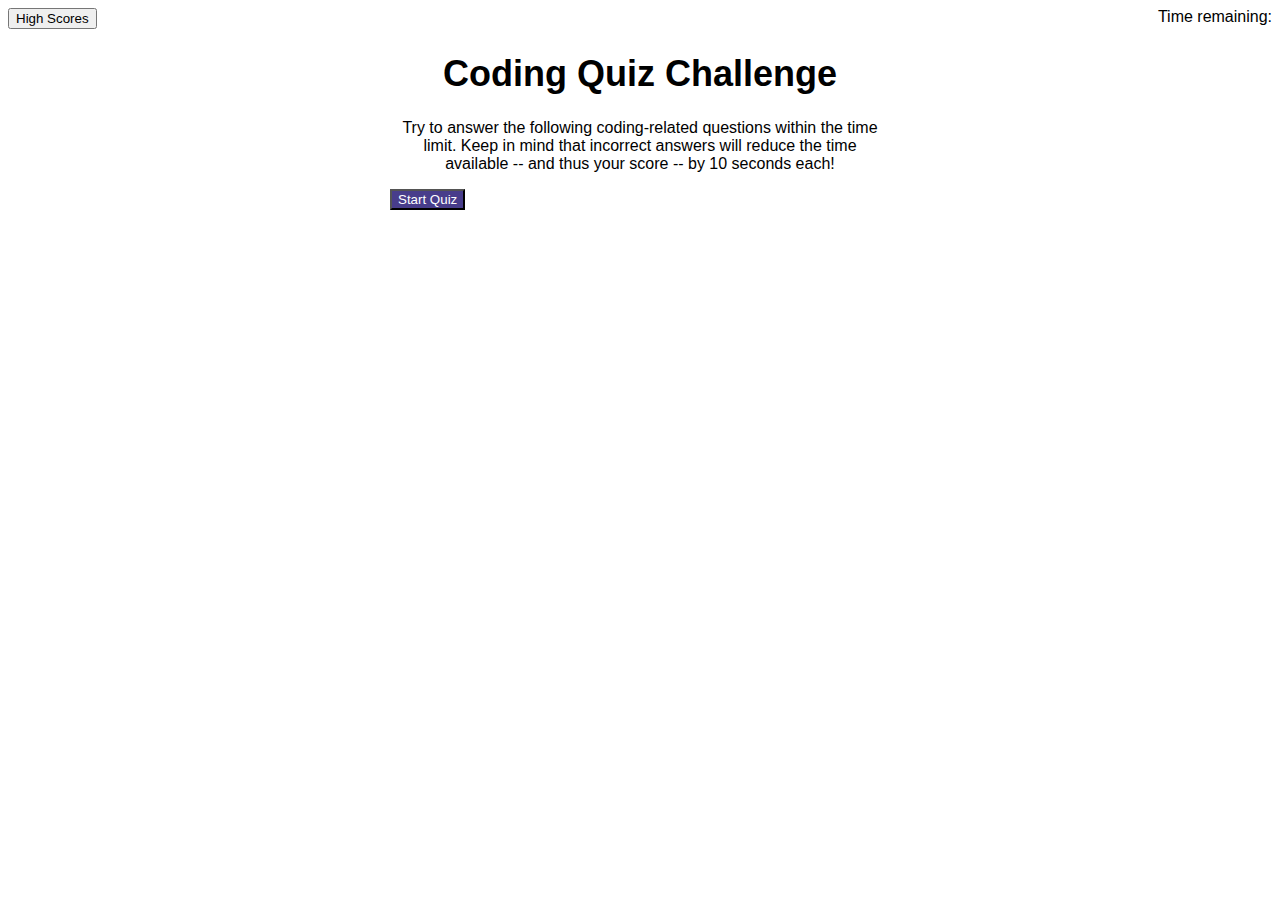
==== index.html @ 37f343d0 "added questions, some starter code for script, and did some styling" ====
<!DOCTYPE html>
<html lang="en">

<head>
    <meta charset="UTF-8">
    <meta http-equiv="X-UA-Compatible" content="IE=edge">
    <meta name="viewport" content="width=device-width, initial-scale=1.0">
    <link rel="stylesheet" href="./assets/css/style.css">
    <title>Quiz Challenge</title>
</head>

<body>
    <div class="top">
        <div id="highscores" class="">
            <button>High Scores</button>
        </div>
        <div id="timer">
            Time remaining:
            <!-- initialize timer to 75 seconds for five questions -->
        </div>
    </div>
    <div id="intro">
        <h1>Coding Quiz Challenge</h1>
        <p>Try to answer the following coding-related questions within the time limit. Keep in mind that incorrect
            answers will reduce the time available -- and thus your score -- by 10 seconds each!</p>
        <button class="startBtn">Start Quiz</button>
    </div>
    <div id="question-block" class="hide">
        <!-- generating an h2 and four buttons here-->
    </div>
    <div id="correct" class="hide">Correct!</div>
    <div id="highscores" class="hide"></div>
    <script src="./assets/js/script.js"></script>
</body>

</html>
---- assets/css/style.css ----
* {
    font-family: Arial, Helvetica, sans-serif;
}

#intro {
    width: 500px;
    margin-left: auto;
    margin-right: auto;
}

#intro h1 {
    text-align: center;
    font-size: 36px;
}

#intro p {
    font-size: 16px;
    text-align: center;
}

#intro button {
    margin-left: auto;
    margin-right: auto;
    text-align: center;
}

.hide {
    display: none;
}

.startBtn {
    color: white;
    background-color: darkslateblue;
    /* add rounded corners */
}

.top {
    width: 100%;
    display: flex;
    justify-content: space-between;
}
#highscores {
    display: flex;
    justify-content: space-between;
}

#timer {
    display: flex;
    justify-content: space-between;
}

#question-block {
    float: none;
    padding-bottom: 7px;
    border-bottom: 2px solid grey;
}

.startBtn {
    margin-left: auto;
    margin-right: auto;
    text-align: center;
}
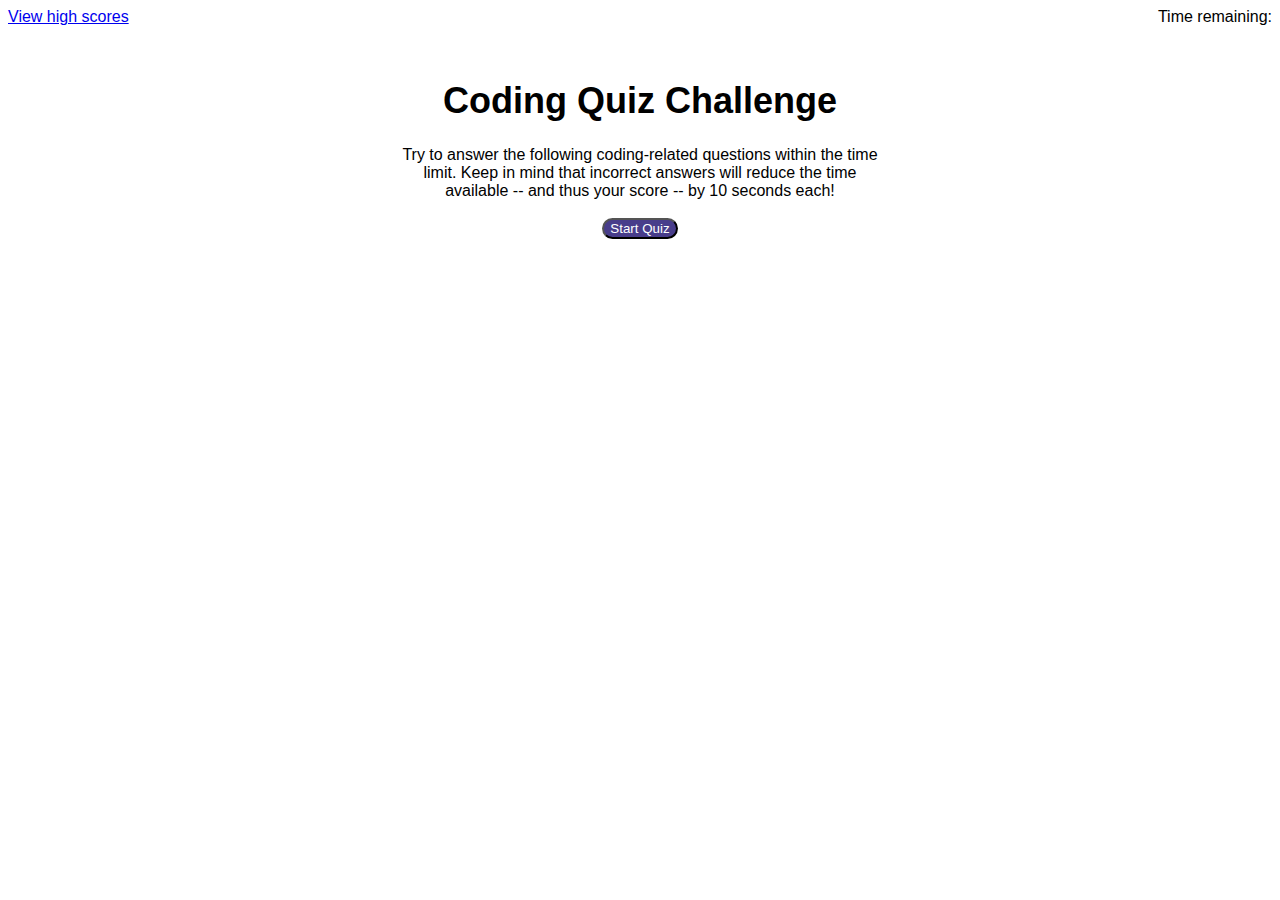
==== commit bb40acbc: "styling advanced, high scores page created" ====
--- a/index.html
+++ b/index.html
@@ -10,26 +10,28 @@
 </head>
 
 <body>
-    <div class="top">
-        <div id="highscores" class="">
-            <button>High Scores</button>
+    <div id="top">
+        <div id="highscoreslink">
+            <a href="./highscores.html">View high scores</a>
         </div>
         <div id="timer">
             Time remaining:
             <!-- initialize timer to 75 seconds for five questions -->
         </div>
     </div>
-    <div id="intro">
-        <h1>Coding Quiz Challenge</h1>
-        <p>Try to answer the following coding-related questions within the time limit. Keep in mind that incorrect
-            answers will reduce the time available -- and thus your score -- by 10 seconds each!</p>
-        <button class="startBtn">Start Quiz</button>
+    <div id="swapBlock">
+        <div id="intro">
+            <h1>Coding Quiz Challenge</h1>
+            <p>Try to answer the following coding-related questions within the time limit. Keep in mind that incorrect
+                answers will reduce the time available -- and thus your score -- by 10 seconds each!<br /><br />
+            <button class="startBtn">Start Quiz</button></p>
+        </div>
+        <div id="questions" class="hide">
+            <!-- generating an h2 and four buttons here-->
+        </div>
+        <div id="correct" class="hide">Correct!</div>
+        <div id="highscores" class="hide"></div>
     </div>
-    <div id="question-block" class="hide">
-        <!-- generating an h2 and four buttons here-->
-    </div>
-    <div id="correct" class="hide">Correct!</div>
-    <div id="highscores" class="hide"></div>
     <script src="./assets/js/script.js"></script>
 </body>
 
--- a/assets/css/style.css
+++ b/assets/css/style.css
@@ -19,34 +19,42 @@
 }
 
 #intro button {
+    color: white;
+    background-color: darkslateblue;
+        /* add rounded corners */
     margin-left: auto;
     margin-right: auto;
     text-align: center;
+    border-radius: 15px;
+}
+
+#intro button:active {
+    background-color: deeppink;
+}
+
+#intro button:focus {
+    background-color: deeppink;
+}
+.show {
+    display: contents;
 }
 
 .hide {
     display: none;
 }
 
-.startBtn {
-    color: white;
-    background-color: darkslateblue;
-    /* add rounded corners */
+#top {
+    display: flex;
+    justify-content: space-between;
+    padding-bottom: 30px;
 }
 
-.top {
-    width: 100%;
-    display: flex;
-    justify-content: space-between;
-}
-#highscores {
-    display: flex;
-    justify-content: space-between;
-}
+#highscoreslink {
+    /* width: 50%; */
+} 
 
 #timer {
-    display: flex;
-    justify-content: space-between;
+    /* width: 50%; */
 }
 
 #question-block {
@@ -55,8 +63,15 @@
     border-bottom: 2px solid grey;
 }
 
-.startBtn {
+/* .startBtn {
+    margin: 0;
+    position: absolute;
+    top: 50%;
+    left: 50%;
+} */
+
+#swapBlock {
+    width: 60%;
     margin-left: auto;
     margin-right: auto;
-    text-align: center;
 }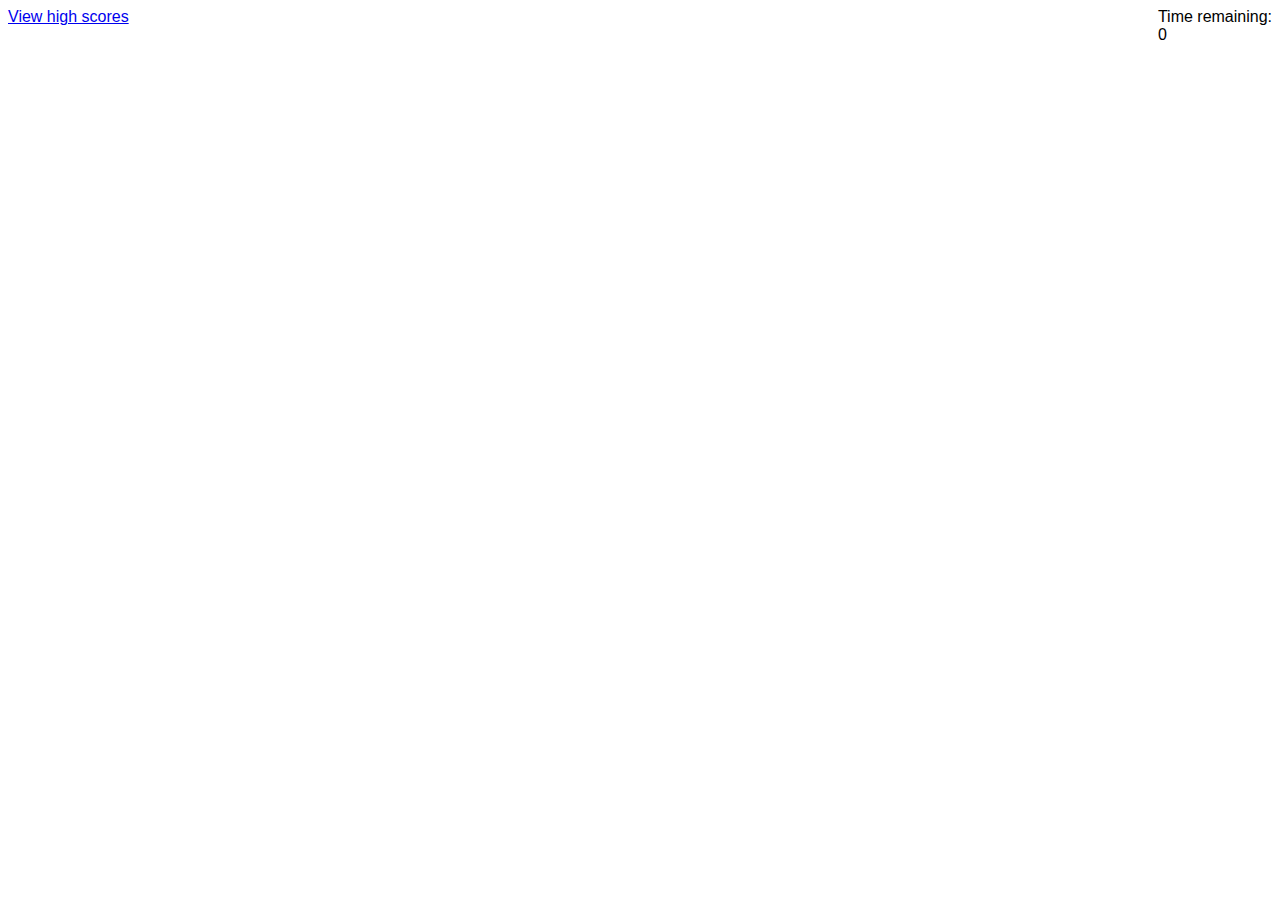
==== commit ff9db332: "rewriting main script and HTML to untangle mess from June" ====
--- a/index.html
+++ b/index.html
@@ -15,7 +15,7 @@
             <a href="./highscores.html">View high scores</a>
         </div>
         <div id="timer">
-            Time remaining:
+            Time remaining:<br /><span id="timeLeftSpan">0</span>
             <!-- initialize timer to 75 seconds for five questions -->
         </div>
     </div>
@@ -24,13 +24,20 @@
             <h1>Coding Quiz Challenge</h1>
             <p>Try to answer the following coding-related questions within the time limit. Keep in mind that incorrect
                 answers will reduce the time available -- and thus your score -- by 10 seconds each!<br /><br />
-            <button class="startBtn">Start Quiz</button></p>
+                <button id="startBtn">Start Quiz</button>
+            </p>
         </div>
         <div id="questions" class="hide">
-            <!-- generating an h2 and four buttons here-->
+            <h1 id="title"></h1>
         </div>
-        <div id="correct" class="hide">Correct!</div>
-        <div id="highscores" class="hide"></div>
+        <div id="gameover" class="hide">
+            <h1>The game is over!</h1>  
+            <p>Your final score is <span id="finalscore"></span>.</p>
+            <p>Enter your initials:
+                <input type="text" class="initials" id="initials">
+                <a href="./highscores.html"><button id="submitInitials">Submit</button></a>
+            </p>
+        </div>
     </div>
     <script src="./assets/js/script.js"></script>
 </body>
--- a/assets/css/style.css
+++ b/assets/css/style.css
@@ -2,7 +2,13 @@
     font-family: Arial, Helvetica, sans-serif;
 }
 
-#intro {
+#top {
+    display: flex;
+    justify-content: space-between;
+    padding-bottom: 30px;
+}
+
+#intro, #highScoresTable {
     width: 500px;
     margin-left: auto;
     margin-right: auto;
@@ -21,7 +27,6 @@
 #intro button {
     color: white;
     background-color: darkslateblue;
-        /* add rounded corners */
     margin-left: auto;
     margin-right: auto;
     text-align: center;
@@ -35,43 +40,32 @@
 #intro button:focus {
     background-color: deeppink;
 }
-.show {
-    display: contents;
-}
 
 .hide {
     display: none;
 }
 
-#top {
-    display: flex;
-    justify-content: space-between;
-    padding-bottom: 30px;
+#correct, #wrong {
+    margin-top: 5px;
+    border-top: 2px solid grey;
+    padding-top: 7px;
+    font-weight: bold;
+    font-style: italic;
 }
 
-#highscoreslink {
-    /* width: 50%; */
-} 
-
-#timer {
-    /* width: 50%; */
-}
-
-#question-block {
-    float: none;
-    padding-bottom: 7px;
-    border-bottom: 2px solid grey;
-}
-
-/* .startBtn {
-    margin: 0;
-    position: absolute;
-    top: 50%;
-    left: 50%;
-} */
-
-#swapBlock {
+#swapBlock, #swapBlock2 {
     width: 60%;
     margin-left: auto;
     margin-right: auto;
+}
+
+#questions ul li {
+    list-style-type: none;
+}
+
+#questions ul li button, #gameover button, #highScoresTable button {
+    color: white;
+    background-color: darkslateblue;
+    border-radius: 15px;
+    margin: 0 0 5px 5px;
 }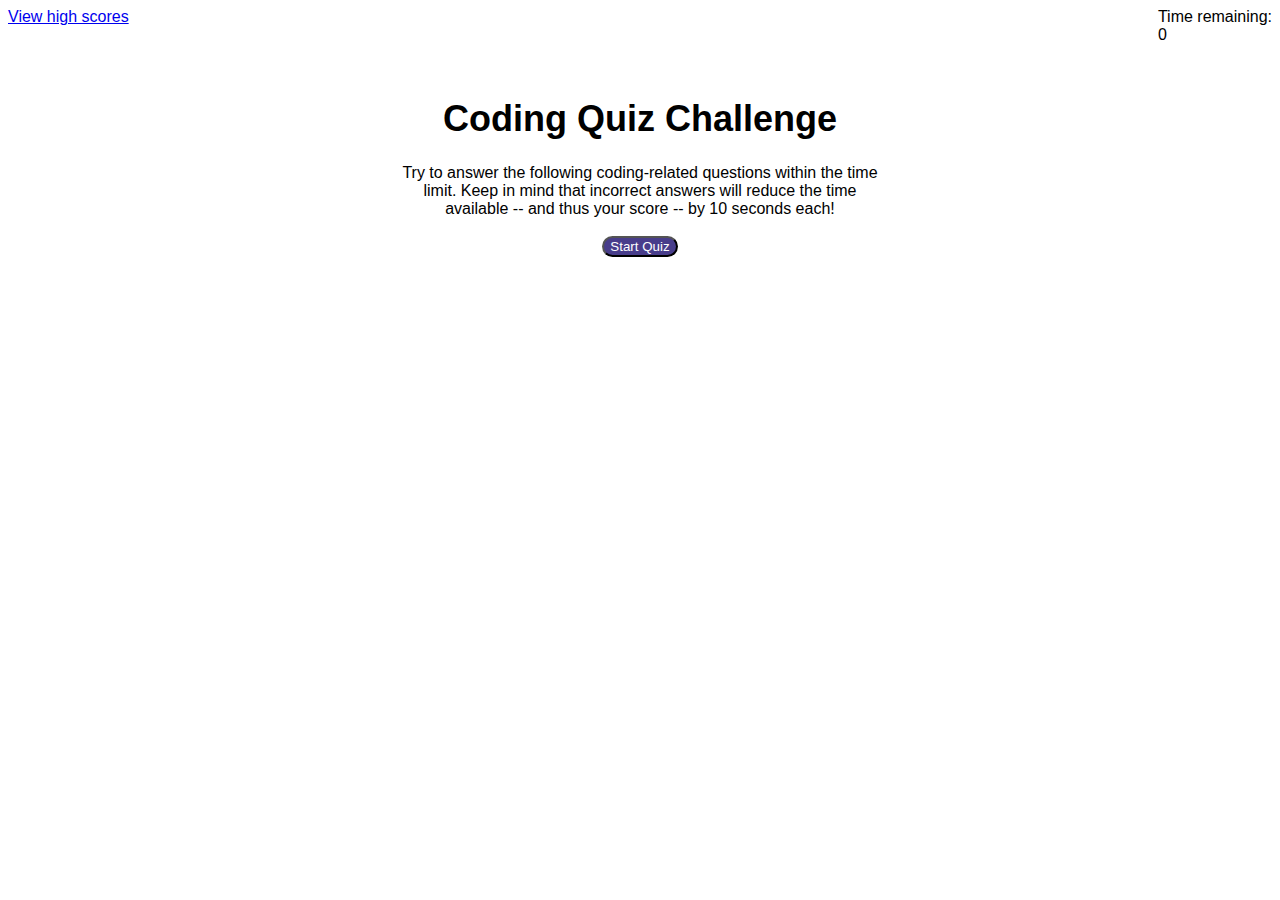
==== commit 1d6db6e6: "everyting set except high scores/initials submission" ====
--- a/index.html
+++ b/index.html
@@ -28,7 +28,8 @@
             </p>
         </div>
         <div id="questions" class="hide">
-            <h1 id="title"></h1>
+            <h2 id="title"></h2>
+            <div id="choices"></div>
         </div>
         <div id="gameover" class="hide">
             <h1>The game is over!</h1>  
@@ -38,6 +39,8 @@
                 <a href="./highscores.html"><button id="submitInitials">Submit</button></a>
             </p>
         </div>
+        <div id="correct" class="hide">Correct!</div>
+        <div id="wrong" class="hide">Wrong!</div>
     </div>
     <script src="./assets/js/script.js"></script>
 </body>
--- a/assets/css/style.css
+++ b/assets/css/style.css
@@ -41,12 +41,19 @@
     background-color: deeppink;
 }
 
+#questions button {
+    color: white;
+    background-color: darkslateblue;
+    border-radius: 15px;
+    margin-right: 10px;
+}
+
 .hide {
     display: none;
 }
 
 #correct, #wrong {
-    margin-top: 5px;
+    margin-top: 30px;
     border-top: 2px solid grey;
     padding-top: 7px;
     font-weight: bold;
